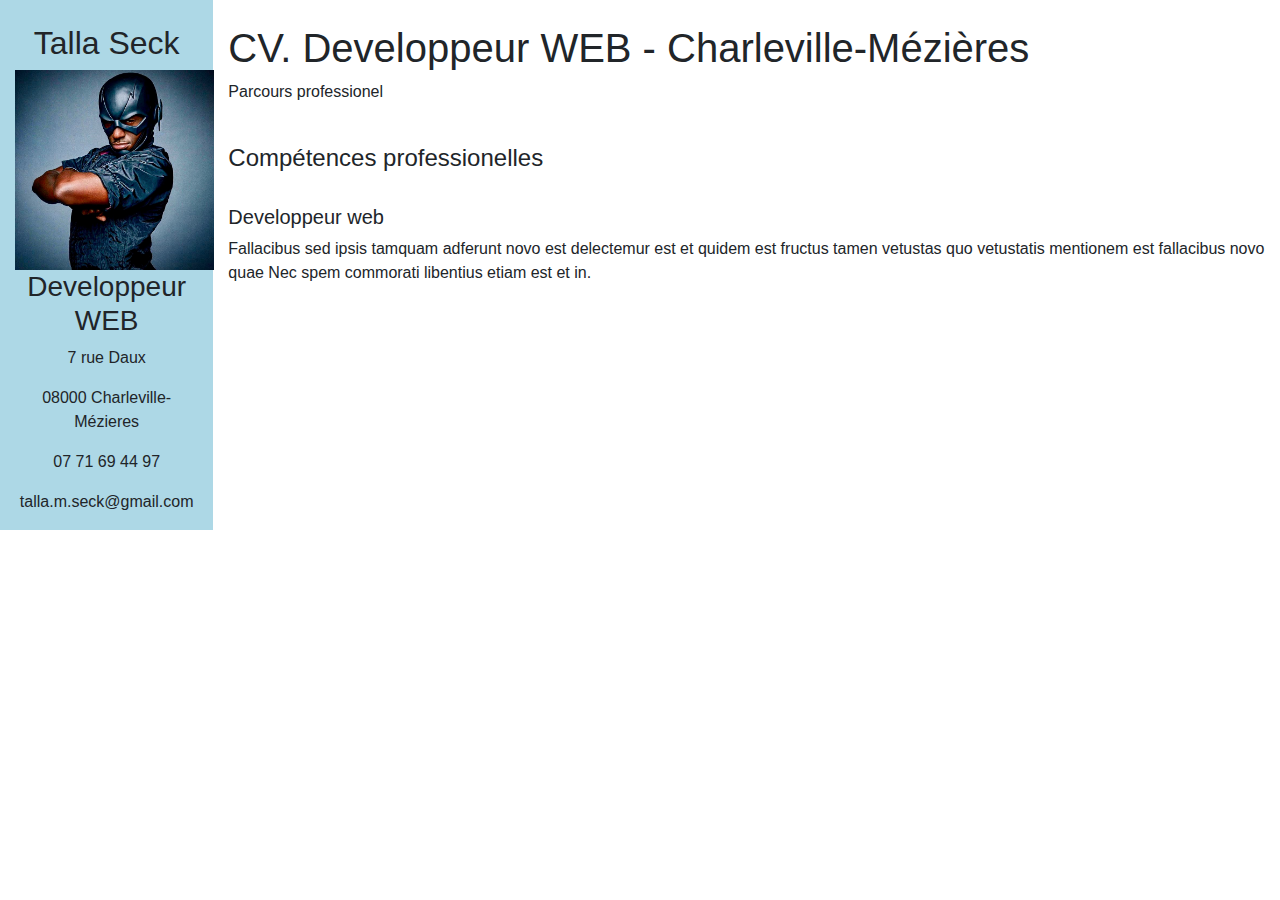
==== cv2/index.html @ 1cd41360 "pre final push" ====
<!DOCTYPE html>
<html lang="fr" dir="ltr">
  <head>
    <meta charset="utf-8">
    <title>Talla Seck CV2</title>
    <link rel="stylesheet" type="text/css" href="css/style.css">
    <link rel="stylesheet"  type="text/CSS" href="css/bootstrap.css">
  </head>

  <body>
    <header>
    </header>
    <div class="container-fluid">
      <div class="row">
        <div class="col-lg-2 testbar">
          <br>
          <h2>Talla Seck</h2>
          <img class="photo" src="image/theblash.jpg" alt="Blash">
          <h3>Developpeur WEB</h3>
          <p>7 rue Daux</p>
          <p>08000 Charleville-Mézieres</p>
          <p>07 71 69 44 97</p>
          <p>talla.m.seck@gmail.com</p>
        </div>

        <div class="col-lg-10">
          <br>
          <h1>CV. Developpeur WEB - Charleville-Mézières</h1>
          <p>Parcours professionel</p>
          <br>
          <h4>Compétences professionelles</h4>
          <br>
          <h5>Developpeur web</h5>
          <p>Fallacibus sed ipsis tamquam adferunt novo est delectemur est et quidem est fructus tamen vetustas quo vetustatis mentionem est fallacibus novo quae Nec spem commorati libentius etiam est et in.</p>
        </div>
      </div>
    </div>

  </body>
</html>
---- cv2/css/style.css ----
.photo{
  height: 200px;
  width: auto;
  margin-left: auto;
  margin-right: auto;

}

.testbar{
  background-color: lightblue;
  height: max-content;
  padding-left: 0px;
  text-align: center;
}
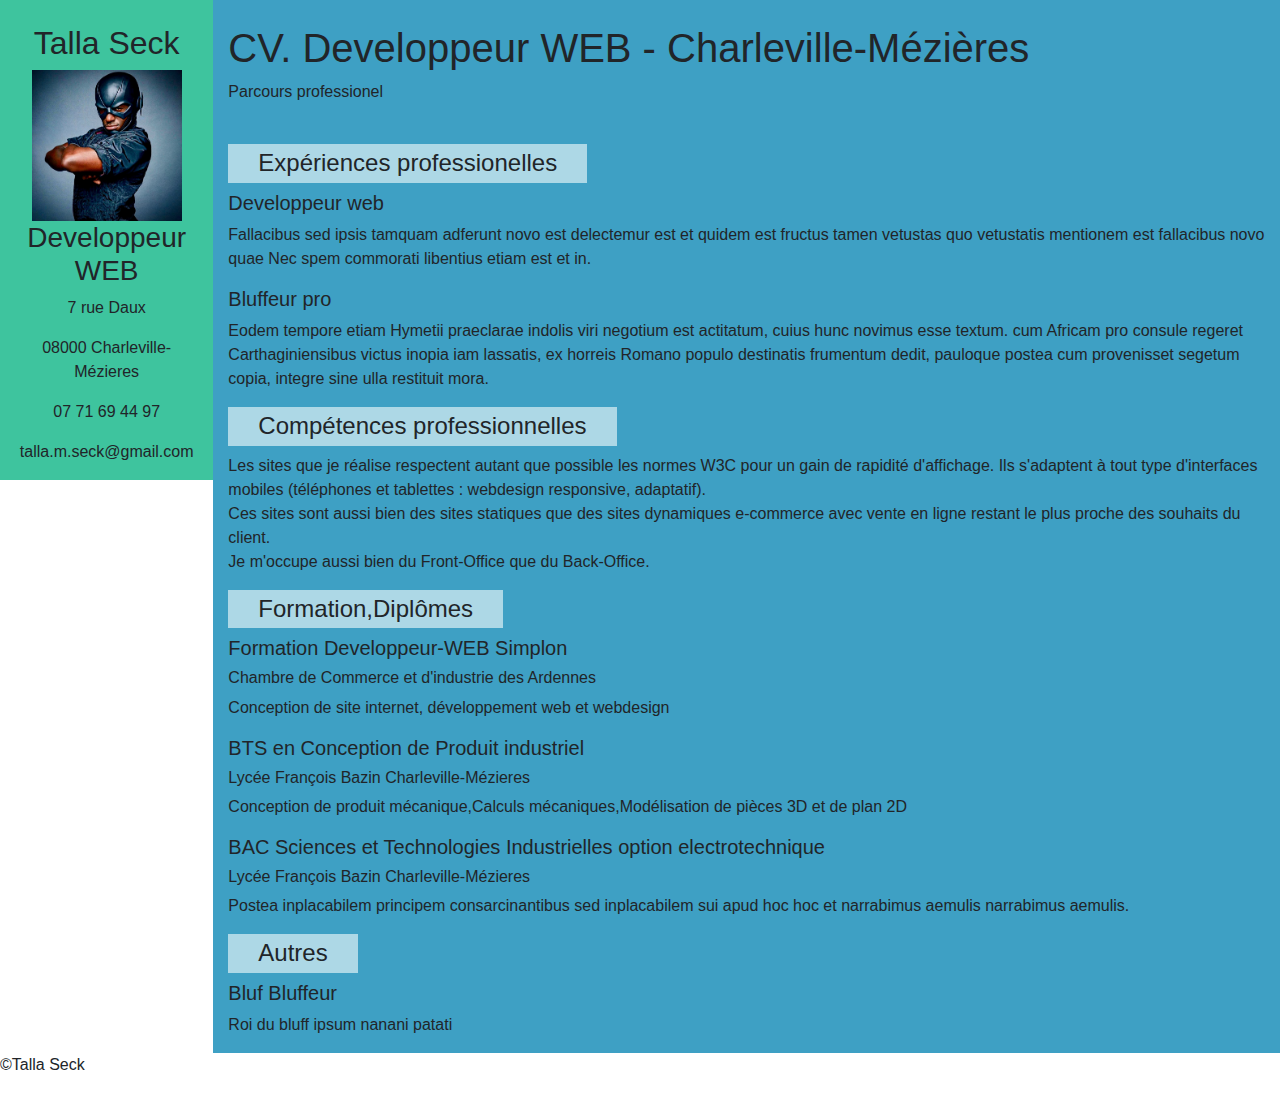
==== commit b0e242ad: "CV final push" ====
--- a/cv2/index.html
+++ b/cv2/index.html
@@ -8,8 +8,6 @@
   </head>
 
   <body>
-    <header>
-    </header>
     <div class="container-fluid">
       <div class="row">
         <div class="col-lg-2 testbar">
@@ -23,18 +21,39 @@
           <p>talla.m.seck@gmail.com</p>
         </div>
 
-        <div class="col-lg-10">
+        <div class="col-lg-10 contenu">
           <br>
           <h1>CV. Developpeur WEB - Charleville-Mézières</h1>
           <p>Parcours professionel</p>
           <br>
-          <h4>Compétences professionelles</h4>
+          <h4>Expériences professionelles</h4>
           <br>
           <h5>Developpeur web</h5>
           <p>Fallacibus sed ipsis tamquam adferunt novo est delectemur est et quidem est fructus tamen vetustas quo vetustatis mentionem est fallacibus novo quae Nec spem commorati libentius etiam est et in.</p>
+          <h5>Bluffeur pro</h5>
+          <p>Eodem tempore etiam Hymetii praeclarae indolis viri negotium est actitatum, cuius hunc novimus esse textum. cum Africam pro consule regeret Carthaginiensibus victus inopia iam lassatis, ex horreis Romano populo destinatis frumentum dedit, pauloque postea cum provenisset segetum copia, integre sine ulla restituit mora.</p>
+          <h4>Compétences professionnelles</h4>
+          <p>Les sites que je réalise respectent autant que possible les normes W3C pour un gain de rapidité d'affichage. Ils s'adaptent à tout type d'interfaces mobiles (téléphones et tablettes : webdesign responsive, adaptatif).<br>
+            Ces sites sont aussi bien des sites statiques que des sites dynamiques e-commerce avec vente en ligne restant le plus proche des souhaits du client.<br>
+            Je m'occupe aussi bien du Front-Office que du Back-Office. </p>
+          <h4>Formation,Diplômes</h4>
+          <h5>Formation Developpeur-WEB Simplon</h5>
+          <h6>Chambre de Commerce et d'industrie des Ardennes</h6>
+          <p>Conception de site internet, développement web et webdesign</p>
+          <h5>BTS en Conception de Produit industriel</h5>
+          <h6>Lycée François Bazin Charleville-Mézieres</h6>
+          <p>Conception de produit mécanique,Calculs mécaniques,Modélisation de pièces 3D et de plan 2D</p>
+          <h5>BAC Sciences et Technologies Industrielles option electrotechnique</h5>
+          <h6>Lycée François Bazin Charleville-Mézieres</h6>
+          <p>Postea inplacabilem principem consarcinantibus sed inplacabilem sui apud hoc hoc et narrabimus aemulis narrabimus aemulis.</p>
+          <h4>Autres</h4>
+          <h5>Bluf Bluffeur</h5>
+          <p>Roi du bluff ipsum nanani patati</p>
         </div>
       </div>
     </div>
-
+    <footer>
+      <p>©Talla Seck</p>
+    </footer>
   </body>
 </html>
--- a/cv2/css/style.css
+++ b/cv2/css/style.css
@@ -1,14 +1,25 @@
+.contenu{
+  background-color: #3ea0c4;
+}
 .photo{
-  height: 200px;
-  width: auto;
+  height: auto;
+  width: 150px;
   margin-left: auto;
   margin-right: auto;
-
 }
 
 .testbar{
-  background-color: lightblue;
+  background-color: #3ec49e;
   height: max-content;
   padding-left: 0px;
   text-align: center;
+  position: fixed;
 }
+h4{
+  background-color: lightblue;
+  margin-right: 0px;
+  display: inline-block;
+  padding: 5px 30px 5px 30px;
+  margin-left: 0px;
+  font-weight: 500;
+}
